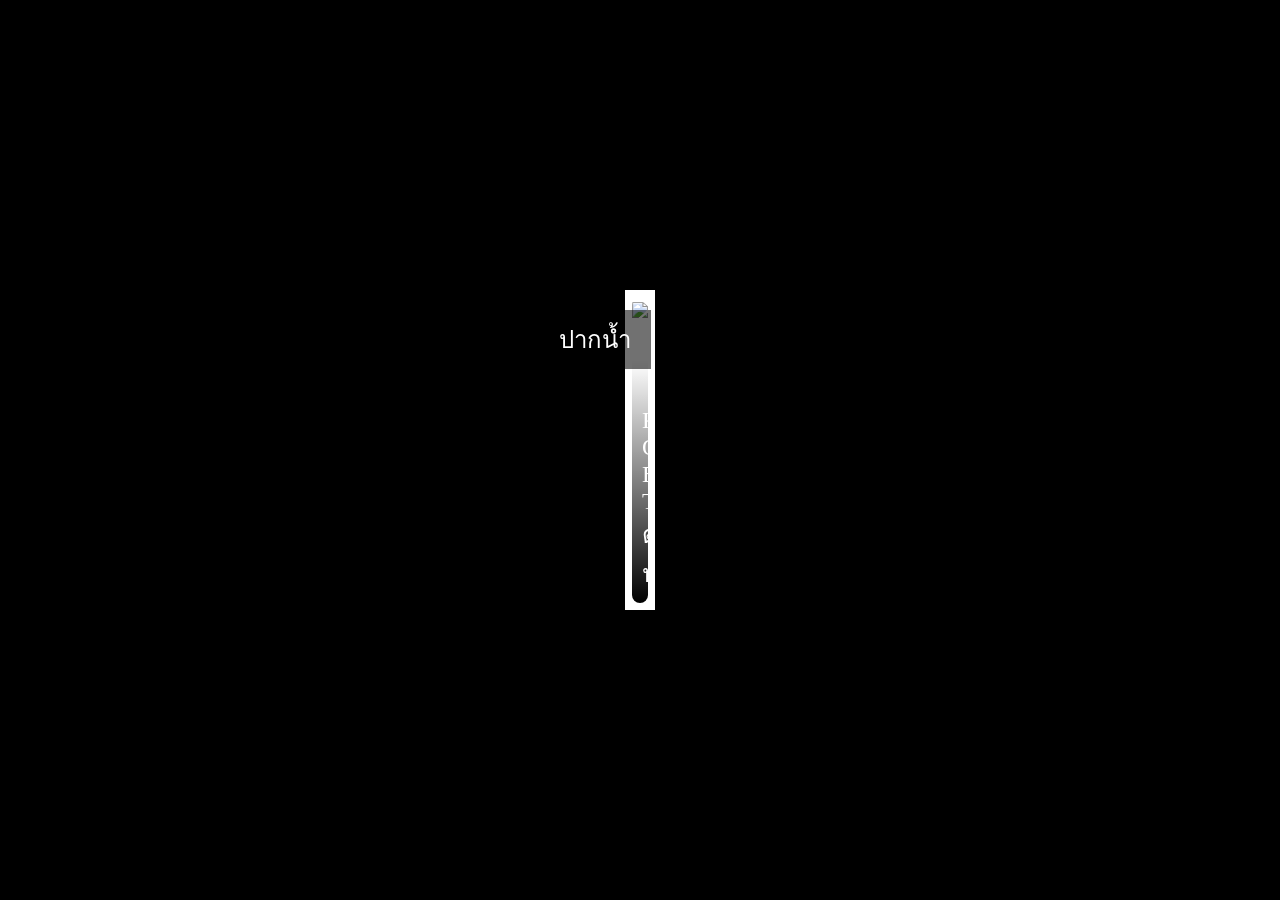
==== ex1-bubble-tea-shop/index.html @ e9089a17 "feat: add ex1 and ex2 html/css" ====
<!DOCTYPE html>
<html lang="en">
  <head>
    <meta charset="UTF-8" />
    <meta http-equiv="X-UA-Compatible" content="IE=edge" />
    <meta name="viewport" content="width=device-width, initial-scale=1.0" />
    <link rel="stylesheet" href="./style.css" />
    <title>Positioned Layout Exercise 1 Bubble Tea Shop</title>
  </head>

  <body>
    <div class="card-border">
      <div class="card">
        <img src="./preview-img.jpeg" />
        <div class="shop-name">Kully-Qoo Bubble Tea ตลาดปากน้ำ</div>
      </div>
      <div class="shop-location">ปากน้ำ</div>
    </div>
  </body>
</html>
---- ex1-bubble-tea-shop/style.css ----
body {
  font-family: "Kanit";
  box-sizing: border-box;
  margin: 0;
  padding: 0;
  display: flex;
  justify-content: center;
  align-items: center;
  width: 100vw;
  height: 100vh;
  background-color: #000;
}

.card-border {
  background-color: #fff;
  padding: 5px;
  position: relative;
  color: #fff;
  font-size: 24px;
}

.card {
  border-radius: 12px;
  overflow: hidden;
  position: relative;
  width: fit-content;
  height: 306px;
  border: 2px solid #fff;
}

.shop-name {
  position: absolute;
  bottom: 0;
  left: 0;
  width: 100%;
  padding: 150px 10px 10px;
  background: linear-gradient(
    180deg,
    rgba(255, 255, 255, 0) 30%,
    rgb(0, 0, 0) 100%
  );
}

.shop-location {
  position: absolute;
  right: 4px;
  top: 20px;
  background-color: rgba(0, 0, 0, 0.555);
  padding: 10px 20px;
}
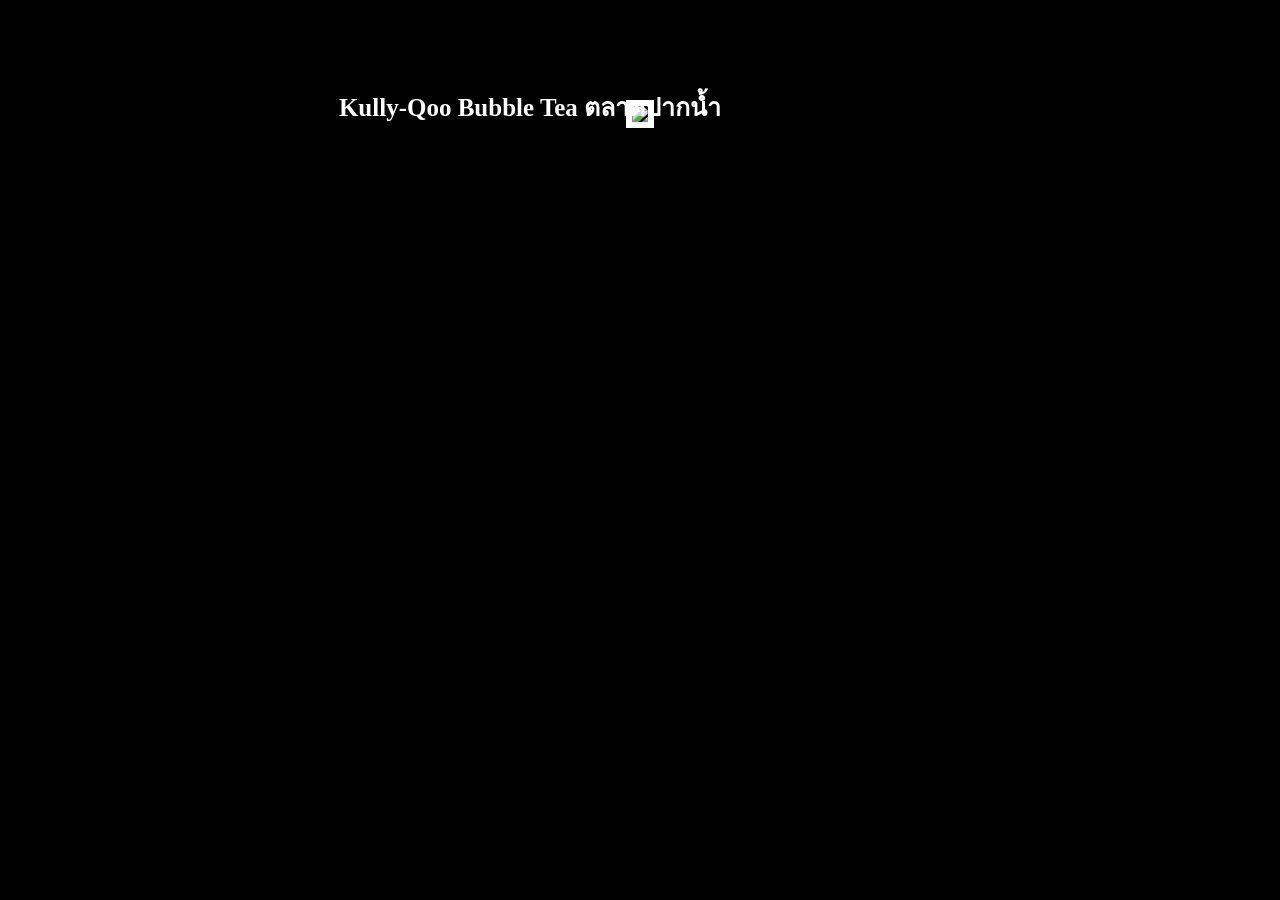
==== commit e2f43259: "Bubble Tea Shop by don" ====
--- a/ex1-bubble-tea-shop/index.html
+++ b/ex1-bubble-tea-shop/index.html
@@ -1,20 +1,22 @@
 <!DOCTYPE html>
 <html lang="en">
-  <head>
-    <meta charset="UTF-8" />
-    <meta http-equiv="X-UA-Compatible" content="IE=edge" />
-    <meta name="viewport" content="width=device-width, initial-scale=1.0" />
-    <link rel="stylesheet" href="./style.css" />
-    <title>Positioned Layout Exercise 1 Bubble Tea Shop</title>
-  </head>
 
-  <body>
-    <div class="card-border">
-      <div class="card">
-        <img src="./preview-img.jpeg" />
-        <div class="shop-name">Kully-Qoo Bubble Tea ตลาดปากน้ำ</div>
-      </div>
-      <div class="shop-location">ปากน้ำ</div>
-    </div>
-  </body>
-</html>
+<head>
+  <meta charset="UTF-8" />
+  <meta http-equiv="X-UA-Compatible" content="IE=edge" />
+  <meta name="viewport" content="width=device-width, initial-scale=1.0" />
+  <link rel="stylesheet" href="./style.css" />
+  <title>Positioned Layout Exercise 1 Bubble Tea Shop</title>
+</head>
+
+<body>
+  <!-- Start coding here -->
+  <div class="container">
+    <div class="img-box"><img src="./preview-img.jpeg" /></div>
+    <p>Kully-Qoo Bubble Tea ตลาดปากน้ำ </p> 
+    <div class="content-title"><h3>ปากน้ำ</h3></div>
+    <div></div>
+  </div>
+</body>
+
+</html>
--- a/ex1-bubble-tea-shop/style.css
+++ b/ex1-bubble-tea-shop/style.css
@@ -1,50 +1,55 @@
 body {
   font-family: "Kanit";
-  box-sizing: border-box;
-  margin: 0;
-  padding: 0;
-  display: flex;
-  justify-content: center;
-  align-items: center;
-  width: 100vw;
-  height: 100vh;
-  background-color: #000;
+  background-color: black;
 }
 
-.card-border {
-  background-color: #fff;
-  padding: 5px;
+.container{ 
+  display: flex;
+  flex-direction: column;
+  align-items: center;
+  justify-content: center;
+  margin-top: 100px ;
+  /* border: 1px solid rgb(255, 255, 255); */
+
+
   position: relative;
-  color: #fff;
-  font-size: 24px;
+
 }
 
-.card {
-  border-radius: 12px;
-  overflow: hidden;
-  position: relative;
-  width: fit-content;
-  height: 306px;
-  border: 2px solid #fff;
+
+.container img{
+  border: 6px solid rgb(255, 255, 255);
+  z-index: 1;
 }
 
-.shop-name {
-  position: absolute;
-  bottom: 0;
-  left: 0;
-  width: 100%;
-  padding: 150px 10px 10px;
-  background: linear-gradient(
-    180deg,
-    rgba(255, 255, 255, 0) 30%,
-    rgb(0, 0, 0) 100%
-  );
+
+
+
+.content-title{
+  text-align: center;
+  align-content: center;
+  position: relative;
+  bottom: 400px;
+  left: 260px;
+  z-index: 3;
 }
 
-.shop-location {
-  position: absolute;
-  right: 4px;
-  top: 20px;
-  background-color: rgba(0, 0, 0, 0.555);
-  padding: 10px 20px;
+.container h3{
+  color: rgb(252, 254, 255) ;
+  background-color: gray; 
+  width: 80px;
+ z-index: 3;
+  height: 20px;
+  padding: 10px;
+
 }
+
+.container p{
+  font-size: 25px;
+  font-weight: bolder;
+  color:rgb(255, 255, 255); 
+  position: relative;
+  bottom: 70px;
+  right: 110px;
+  z-index: 3;
+}
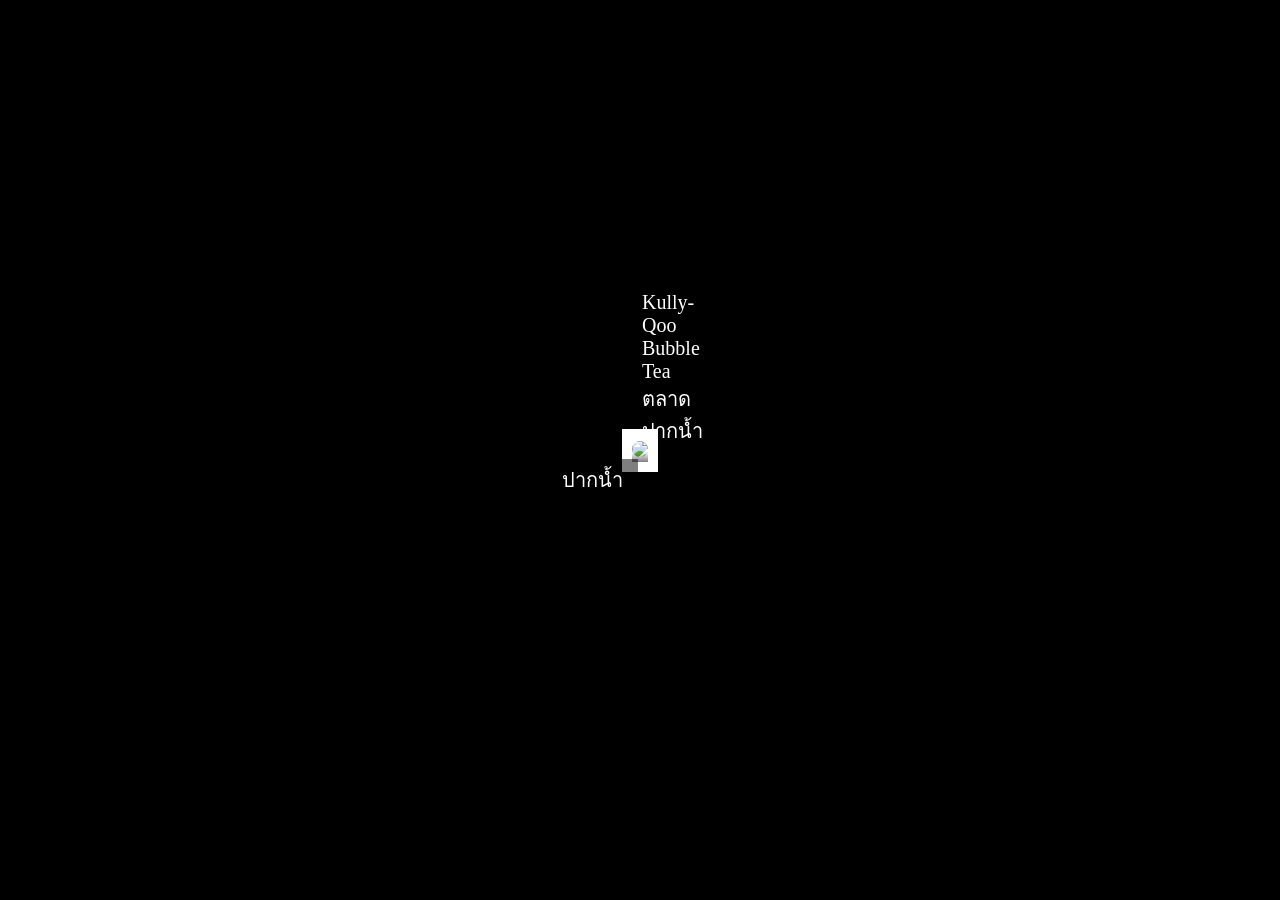
==== commit 8053c88c: "feat: add card bubble tea shop and techup chat room" ====
--- a/ex1-bubble-tea-shop/index.html
+++ b/ex1-bubble-tea-shop/index.html
@@ -12,10 +12,9 @@
 <body>
   <!-- Start coding here -->
   <div class="container">
-    <div class="img-box"><img src="./preview-img.jpeg" /></div>
-    <p>Kully-Qoo Bubble Tea ตลาดปากน้ำ </p> 
-    <div class="content-title"><h3>ปากน้ำ</h3></div>
-    <div></div>
+    <img src="./preview-img.jpeg" />
+    <div class = "label1">Kully-Qoo Bubble Tea ตลาดปากน้ำ</div>
+    <div class = "label2">ปากน้ำ</div>
   </div>
 </body>
 
--- a/ex1-bubble-tea-shop/style.css
+++ b/ex1-bubble-tea-shop/style.css
@@ -1,55 +1,50 @@
+*{
+  box-sizing: border-box;
+  margin: 0px;
+  padding: 0px;
+}
+
 body {
+  display: flex;
+  justify-content: center;
+  align-items: center;
   font-family: "Kanit";
   background-color: black;
+  font-size: 20px;
+  height: 100vh;
 }
 
-.container{ 
-  display: flex;
-  flex-direction: column;
-  align-items: center;
-  justify-content: center;
-  margin-top: 100px ;
-  /* border: 1px solid rgb(255, 255, 255); */
-
-
+.container{
   position: relative;
-
+  color: white;
+  border: 10px solid white;
+  background-color: white;
 }
 
-
-.container img{
-  border: 6px solid rgb(255, 255, 255);
-  z-index: 1;
+img {
+  border-radius: 10px;
+}
+.container:after{
+  content: "";
+  position: absolute;
+  left: 0;
+  bottom: 0;
+  width: 100%;
+  height: 40%;
+  background: linear-gradient(to top, rgba(0,0,0,0.5),rgba(0,0,0,0));
 }
 
-
-
-
-.content-title{
-  text-align: center;
-  align-content: center;
-  position: relative;
-  bottom: 400px;
-  left: 260px;
-  z-index: 3;
+.container .label1{
+  position: absolute;
+  left: 10px;
+  bottom: 15px;
+  z-index: 2;
 }
 
-.container h3{
-  color: rgb(252, 254, 255) ;
-  background-color: gray; 
-  width: 80px;
- z-index: 3;
-  height: 20px;
-  padding: 10px;
-
+.container .label2{
+  position: absolute;
+  background-color: rgba(0, 0, 0, 0.5);
+  right: 10px;
+  top: 20px;
+  padding: 5px 15px;
 }
-
-.container p{
-  font-size: 25px;
-  font-weight: bolder;
-  color:rgb(255, 255, 255); 
-  position: relative;
-  bottom: 70px;
-  right: 110px;
-  z-index: 3;
-}
